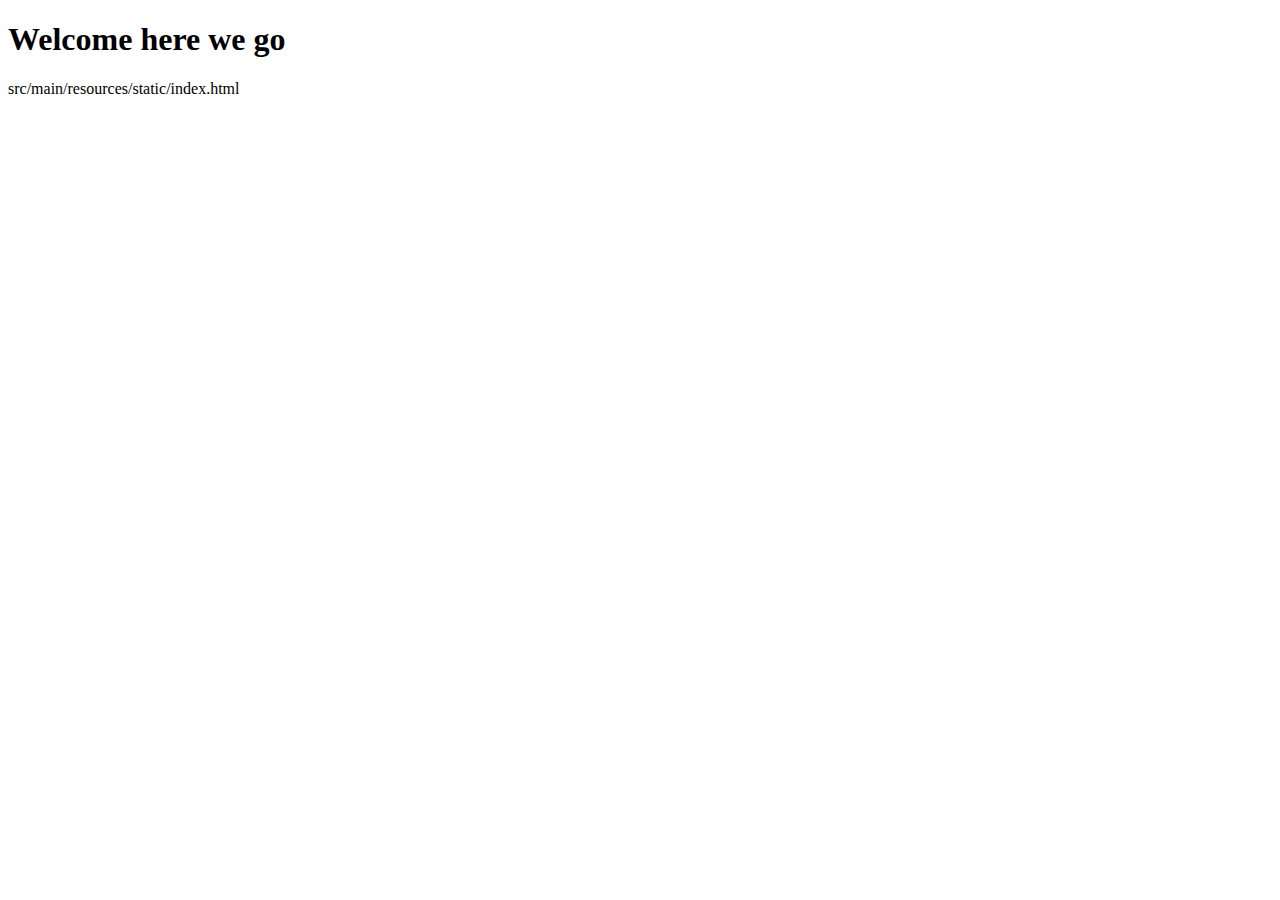
==== src/main/resources/index.html @ 3e03e16f "Update" ====
<!DOCTYPE html>
<html lang="en">
<head>
    <meta charset="UTF-8">
    <title>Welcome</title>
    <link rel="stylesheet" href="/css/main.css"/>


</head>
<body>

    <h1> Welcome here we go </h1>
    <p>src/main/resources/static/index.html</p>
    <script type ="text/javascript" src="static/js/main/.js"></script>
</body>
</html>
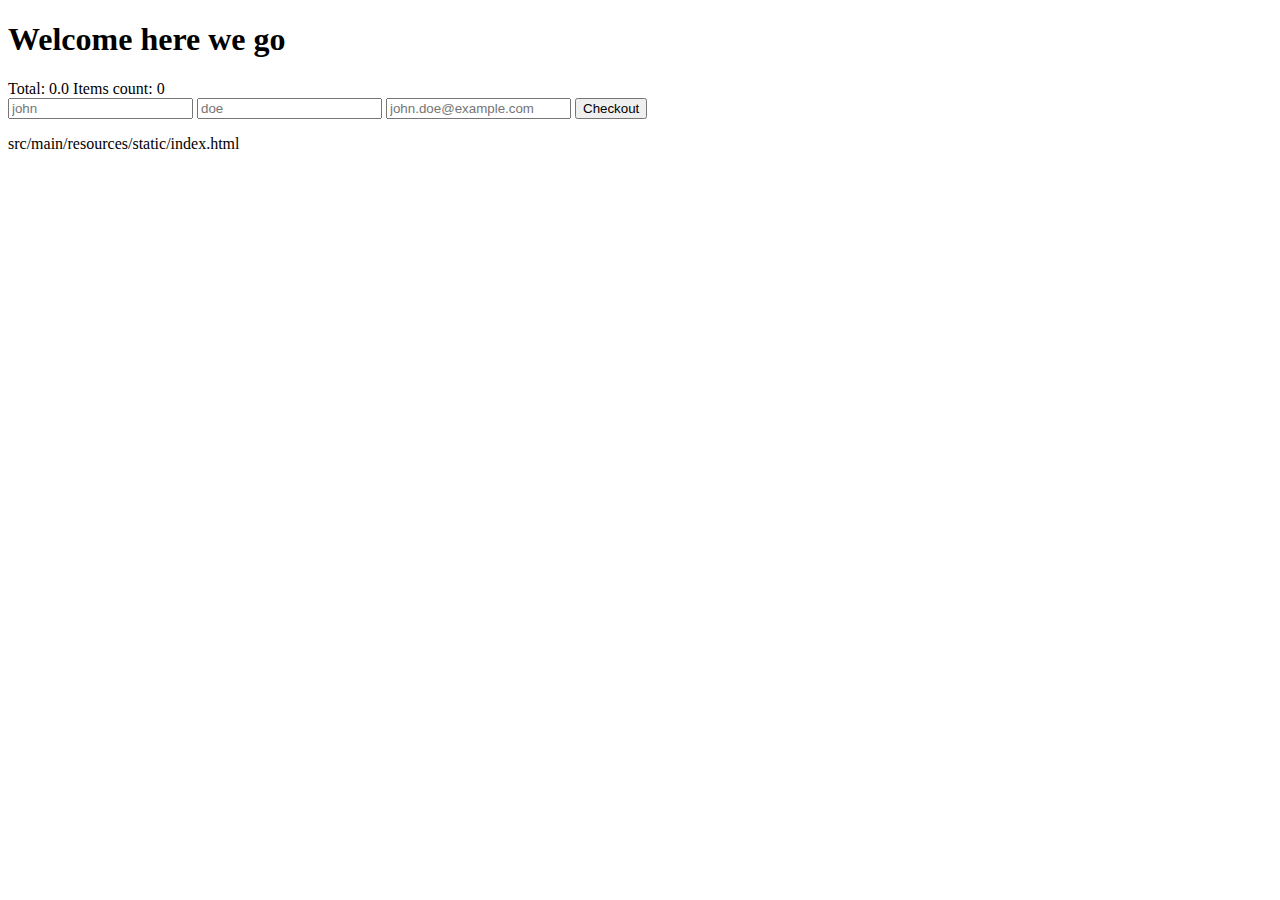
==== commit fb19cc82: "jadą jadą świry jadą" ====
--- a/src/main/resources/index.html
+++ b/src/main/resources/index.html
@@ -10,6 +10,18 @@
 <body>
 
     <h1> Welcome here we go </h1>
+    <header>
+        <div class="offer">
+            Total: <span class="offer__total">0.0</span>
+            Items count: <span class = "offer__itemsCount">0</span>
+            <form>
+                <input name ="firstname" placeholder="john"/>
+                <input name ="lastname" placeholder="doe"/>
+                <input name ="email" placeholder="john.doe@example.com"/>
+                <button type = "submit">Checkout </button>
+            </form>
+        </div>
+    </header>
     <p>src/main/resources/static/index.html</p>
     <script type ="text/javascript" src="static/js/main/.js"></script>
 </body>
